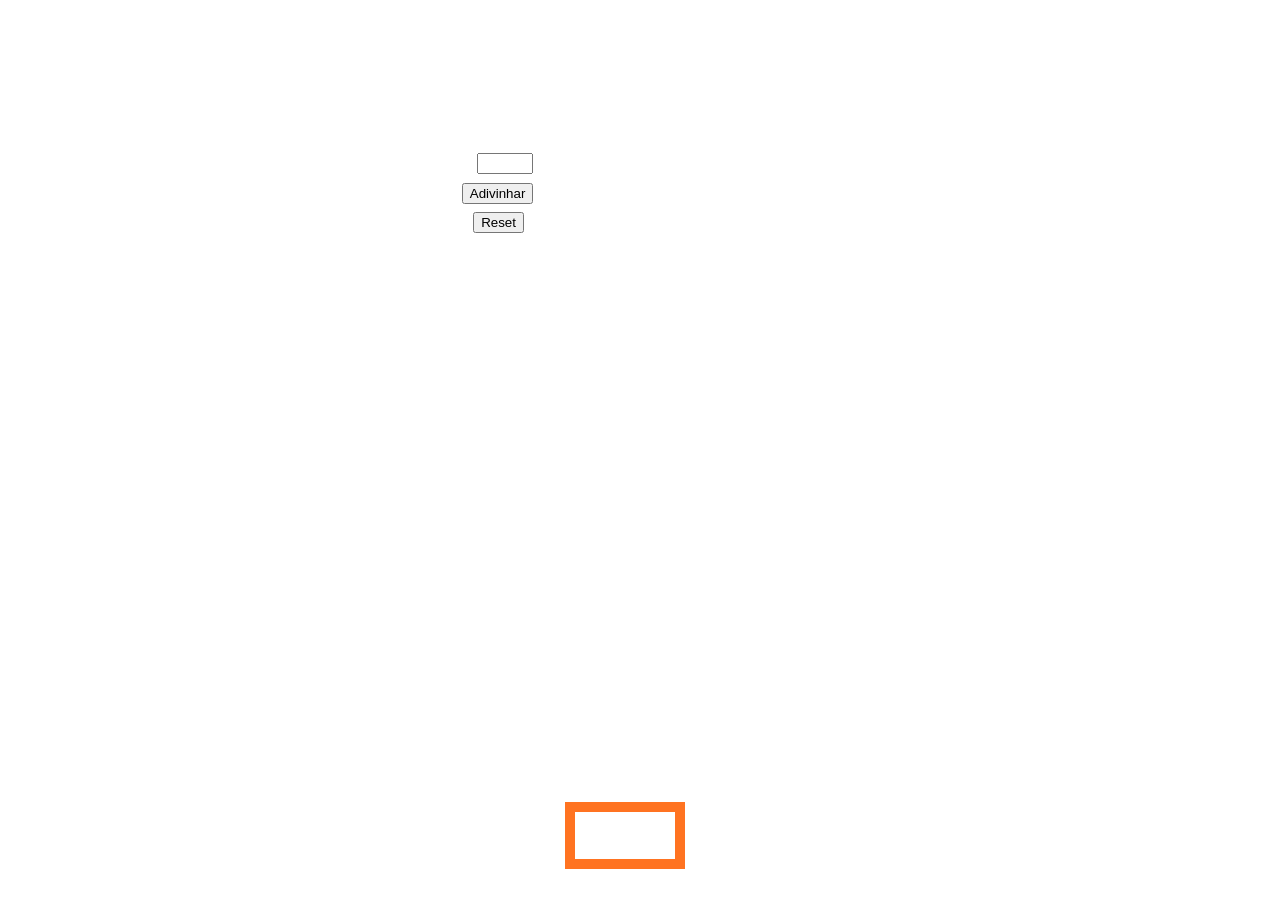
==== adivinha.html @ 7ceb786d "slot machine a mudado" ====
<!DOCTYPE html>
<html>
    <head>
        <link href="style.css" rel="stylesheet" />
        <title>Jogo do Adivinha</title>
    </head>
    <body class="f_adivinha">
        <h2 class="titulo_ad1">
            Estou a pensar num número de 0 a 100, tenta adivinhar!
        </h2>
        <input class="but1_adivinha" type="number" name="n_ad" max="100" min="0" onchange="Verificar()" onkeyup="verificabyenter(event)"/> 
        <button class ="but2_adivinha" onclick=Verificar()>Adivinhar</button> 
        <p class="mensagem_adivinha" id="mensagem"></p>
        <button class="but3_adivinha" onclick="window.location.reload()">Reset</button>
        <h2 class="ini"><a href="index.html">    
                Início
                </a></h2>
        <img class ="confettis" id="conffetis" src="Imagens/9ca21edc-3316-4352-8634-01d19941c646.gif"> 
        <img class ="sinal_maior" id="sinal_maior" src="Imagens/pngwingmaior.com.png">
        <img class ="sinal_menor" id="sinal_menor" src="Imagens/pngwingmenor.com.png">
        
        <script>
            let n_sorte = Math.floor(Math.random() * 100)
            let resposta = document.getElementById("mensagem")
            let audio = new Audio("Sons/freesound_community-tada-fanfare-a-6313.mp3")
            audio.loop = true

            function Verificar() {
                let n_ad = document.getElementsByName("n_ad")[0].value
                if (n_ad == n_sorte) {
                    document.getElementById("mensagem").innerHTML = "Parabéns. Acertaste!!"
                    document.getElementById("conffetis").style.display = "block"
                    document.getElementById("sinal_maior").style.display = "none"
                    document.getElementById("sinal_menor").style.display = "none"
                    audio.play()
                }
                else if (n_ad > 100) {
                    document.getElementById("mensagem").innerHTML = "O número é apenas entre 0 e 100"
                    document.getElementById("conffetis").style.display = "none"
                    document.getElementById("sinal_maior").style.display = "none"
                    document.getElementById("sinal_menor").style.display = "block"
                    audio.pause()
                }
                else if (n_ad < 0) {
                    document.getElementById("mensagem").innerHTML = "O número é apenas entre 0 e 100"
                    document.getElementById("conffetis").style.display = "none"
                    document.getElementById("sinal_maior").style.display = "block"
                    document.getElementById("sinal_menor").style.display = "none"
                    audio.pause()
                }
                else if (n_ad < n_sorte) {
                    document.getElementById("mensagem").innerHTML = "Erraste. O número é maior!"
                    document.getElementById("conffetis").style.display = "none"
                    document.getElementById("sinal_maior").style.display = "block"
                    document.getElementById("sinal_menor").style.display = "none"
                    audio.pause()
                }
                else {
                    document.getElementById("mensagem").innerHTML = "Erraste. O número é menor!"
                    document.getElementById("conffetis").style.display = "none"
                    document.getElementById("sinal_maior").style.display = "none"
                    document.getElementById("sinal_menor").style.display = "block"
                    audio.pause()
                }
            }

            function verificabyenter(event) {
                if(event.key === "Enter") {
                    Verificar()
                }
            }
        </script>
    </body>
</html>
---- style.css ----
/*fonte da letra*/
@font-face {
    font-family: space;
    src: url(SpaceMono-Regular.ttf);
}
/*index*/
.f_ind {
    background-image: url("Imagens/Buraco negro.gif");
    background-size: cover;
    background-repeat: no-repeat;
    background-position-y: 5.5%;
}
.a a {
    position: absolute;
    top: 3em;
    left: 2em;
    color: white;
    font-family: "space";
    text-decoration: none;
    font-size: 1.5em;
    border-style: solid;
    border-color:rgb(255, 115, 33) ;
    border-width: 10px;
    padding: 12px;
    padding-top: 3px;
    padding-bottom: 8px;
    box-shadow: 10px 10px white;

}
.p a {
    position: absolute;
    bottom: 3em;
    right: 4em;
    color:white;
    font-family: "space" ;
    text-decoration: none;
    font-size: 1.5em ;
    border-style: solid;
    border-color:rgb(255, 115, 33) ;
    border-width: 10px;
    padding: 12px;
    padding-top: 3px;
    padding-bottom: 8px;
    box-shadow: 10px 10px white;
}
/*apre*/
.f_ap {
    background-image: url("Imagens/Galaxias2.jpg");
    background-size: cover;
    background-repeat: no-repeat;
}

.text_apre {
    position: absolute;
    top: 6em;   
    right: 3em;
    text-align: center;
    color:white;
    font-family: "space" ;
    text-decoration: none;
    font-size: 1.3em 
}

.text_canais {
    position: absolute;
    top: 15em;
    left: 25em;
    color:white;
    font-family: "space" ;
    text-decoration: none;
    font-size: 1.2em ;
    text-align: center;
}
.links_canais a {
    position: absolute;
    bottom: 18em;
    left: 29em;
    font-family: "space" ;
    font-size: 1.2em ;
    text-align: center;
    color: aqua; 
}


.links_canais2 a {
    position: absolute;
    bottom: 16em;
    left: 29em;
    font-family: "space" ;
    font-size: 1.2em ;
    text-align: center;
    color: aqua; 
}
 
/*links*/
.f_li {
    background-image: url("Imagens/Galaxias1.jpg");
    background-size: cover;
    background-repeat: no-repeat;
}

.pr {
    position: absolute;
    top: 2em;
    right: 38%;
    color:white;
    font-family: "space" ;
    text-decoration: none;
    font-size: 1.5em ;
}
.jogo_cao {
    position: absolute;
    top: 6.5em;
    left: 7em;
    color:white;
    font-family: "space" ;
    font-size: 1.2em ;
}

.jogo_cao_imagem {
    position: absolute;
    top: 15em;
    left: 2em;  
    width: 28em
}

.links_baixarcao a {
    position: absolute;
    top: 12em;
    left: 7em;
    color: aqua;
    font-family: "space" ;
}

.jogo_pinguimdodger {
    position: absolute;
    top: 6.5em;
    right: 6em;
    color:white;
    font-family: "space" ;
    text-decoration: none;
    font-size: 1.2em ;

}
.links_baixarpinguim a {
    position: absolute;
    top: 12em;
    right: 5em;
    color: aqua;
    font-family: "space" ;
}

.jogo_pinguim_imagem {
    position: absolute;
    top: 15em;
    right: 5em;  
    width: 20em
}

.projeto_js a {
    position: absolute;
    top: 13em;
    right: 25.5em;
    color:white;
    font-family: "space" ;
    text-decoration: none;
    border-style: solid;
    border-color:rgb(255, 115, 33) ;
    border-width: 10px;
    padding: 12px;
    padding-top: 3px;
    padding-bottom: 8px;
    box-shadow: 10px 10px white;
}
    
/*projetojs*/
.f_js {
    background-image: url("Imagens/Galaxias1.jpg");
    background-size: cover;
    background-repeat: no-repeat;
}
.calc a {
    position: absolute;
    top:6em;
    left:3em;
    color:white;
    font-family: "space" ;
    text-decoration: none;
}
.adivinha a {
    position: absolute;
    top:8.5em;
    left:3em;
    color:white;
    font-family: "space" ;
    text-decoration: none;
}
.titulo_js {
    position: absolute;
    top: 2em;
    left: 20em;
    font-family: "space";
    color: white;

}
.adivinha2 a {
    position: absolute;
    top:3em;
    left:3em;
    color:white;
    font-family: "space";
    text-decoration: none;

}
/*calculadora*/
.f_calc {
    background-image: url("Imagens/Galaxias1.jpg");
    background-size: cover;
    background-repeat: no-repeat;
}
.calcesp {
    position: absolute;
    top: 3em;
    right: 26.5em;
    color:white;
    font-family: "space" ;
    text-decoration: none;
}
.but1_calc {
    position: absolute;
    top: 13em;
    left: 50em;
}
.but2_calc {
    position: absolute;
    top: 17em;
    left: 50em;
}
.but3_calc {
    position: absolute;
    top: 24em;
    left: 50em;
}
.butmais {
    position: absolute;
    top: 20.5em;
    left: 50.5em;
}
.butmenos {
    position: absolute;
    top: 20.5em;
    left: 53.5em;
}
.butmul {
    position: absolute;
    top: 20.5em;
    left: 56.5em;
}
.butdivi {
    position: absolute;
    top: 20.5em;
    left: 60em;
}
.sinalcalc {
    position: absolute;
    top: 11.4em;
    left: 46.5em;
    color: white;
    font-family: "space"; 
}
/*Adivinha*/
.f_adivinha {
    background-image: url("Imagens/Galaxias1.jpg");
    background-size: cover;
    background-repeat: no-repeat;
}
.titulo_ad1{
    position: absolute;
    top: 3.5em;
    right: 15em;
    color:white;
    font-family: "space" ;
}
.but1_adivinha {
    position: absolute;
    top: 11.5em;
    right: 56em;
}
.but2_adivinha {
    position: absolute;
    top: 13.7em;
    right: 56em;
}
.but3_adivinha {
    position: absolute;
    top: 15.9em;
    right: 56.7em;
}
.mensagem_adivinha {
    position: absolute;
    top: 14em;
    right: 41em;
    color:white;
    font-family: "space" ;
}
.confettis {
    position: absolute;
    top: -6em;
    right: 20em;
    width: 60em;
    display:none;
    z-index:-1;
}
.sinal_maior {
    position: absolute;
    top: 15em;
    right: 38em;
    width: 20em;
    display:none;
}
.sinal_menor {
    position: absolute;
    top: 15em;
    right: 38em;
    width: 20em;
    display:none;
}
/*Jogo da Adivinha 2*/
.adivinha2 {
    position: absolute;
    top: 9em;
    left: 3em;
    font-family: "space";
    color: white;

}
/*botao do inicio*/
.ini a {
    position: absolute;
    bottom: 1em;
    right: 46.5%;
    color:white;
    font-family: "space" ;
    text-decoration: none;
    font-size: 1.3em ;
    border-style: solid;
    border-color:rgb(255, 115, 33) ;
    border-width: 10px;
    padding: 12px;
    padding-top: 3px;
    padding-bottom: 8px;
    box-shadow: 10px 10px white;

}
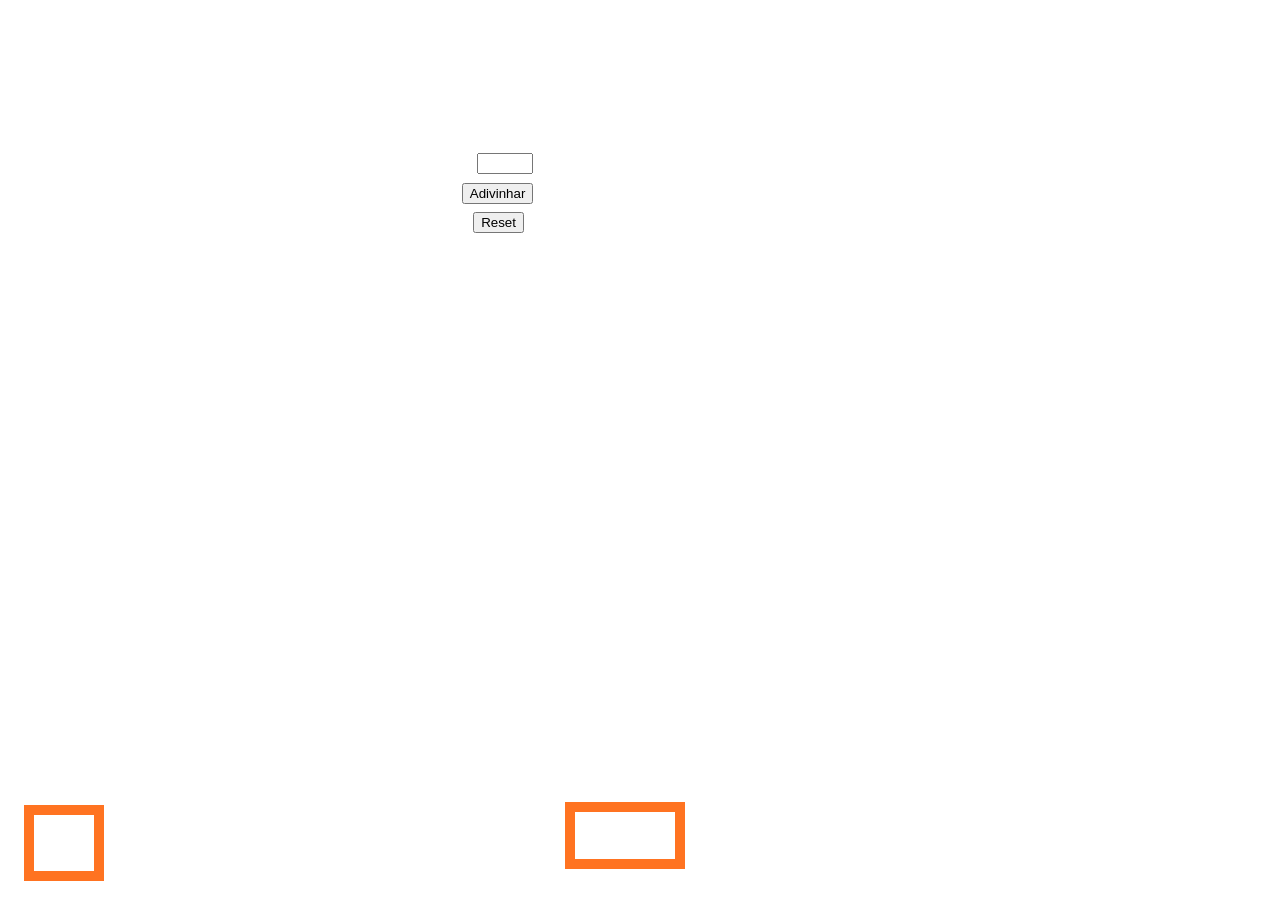
==== commit cb2019bd: "slot machine feito" ====
--- a/adivinha.html
+++ b/adivinha.html
@@ -15,6 +15,9 @@
         <h2 class="ini"><a href="index.html">    
                 Início
                 </a></h2>
+        <h2 class="seta_para_tras"><a href= "projetojs.html">
+            ⬅
+        </a></h2>
         <img class ="confettis" id="conffetis" src="Imagens/9ca21edc-3316-4352-8634-01d19941c646.gif"> 
         <img class ="sinal_maior" id="sinal_maior" src="Imagens/pngwingmaior.com.png">
         <img class ="sinal_menor" id="sinal_menor" src="Imagens/pngwingmenor.com.png">
--- a/style.css
+++ b/style.css
@@ -203,9 +203,9 @@
     color: white;
 
 }
-.adivinha2 a {
-    position: absolute;
-    top:3em;
+.slotmachine a {
+    position: absolute;
+    top:11em;
     left:3em;
     color:white;
     font-family: "space";
@@ -325,16 +325,76 @@
     width: 20em;
     display:none;
 }
-/*Jogo da Adivinha 2*/
-.adivinha2 {
-    position: absolute;
-    top: 9em;
-    left: 3em;
-    font-family: "space";
-    color: white;
-
-}
-/*botao do inicio*/
+/*slot machine*/
+.f_slot_machine{
+    background-image: url("Imagens/Galaxias1.jpg");
+    background-size: cover;
+    background-repeat: no-repeat;
+}
+.titulo_slot_machine{
+    position: absolute;
+    top: 3.5em;
+    right: 29.2em;
+    color:white;
+    font-family: "space" ;
+}
+.but_slot_machine{
+    position: absolute;
+    top: 13em;
+    right: 56.8em;
+}
+.but1_slot_machine{
+    position: absolute;
+    top: 13em;
+    right: 52.7em;
+}
+.numero_slot_machine{
+    position: absolute;
+    top: 13em;
+    right: 52em;
+    font-family: space;
+    color: white;
+    border-style: solid;
+    border-color:rgb(255, 115, 33) ;
+    border-width: 5px;
+    padding: 12px;
+    padding-top: 3px;
+    padding-bottom: 3px;
+}
+.numero1_slot_machine{
+    position: absolute;
+    top: 13em;
+    right: 48em;
+    font-family: space;
+    color: white;
+    border-style: solid;
+    border-color:rgb(255, 115, 33) ;
+    border-width: 5px;
+    padding: 12px;
+    padding-top: 3px;
+    padding-bottom: 3px
+}
+.numero2_slot_machine{
+    position: absolute;
+    top: 13em;
+    right: 44em;
+    font-family: space;
+    color: white;
+    border-style: solid;
+    border-color:rgb(255, 115, 33) ;
+    border-width: 5px;
+    padding: 12px;
+    padding-top: 3px;
+    padding-bottom: 3px
+}
+.mensagem{
+    position: absolute;
+    top: 16em;
+    right: 46.8em;
+    font-family: space;
+    color: white;
+}
+/*botao do inicio e da seta*/
 .ini a {
     position: absolute;
     bottom: 1em;
@@ -350,5 +410,20 @@
     padding-top: 3px;
     padding-bottom: 8px;
     box-shadow: 10px 10px white;
-
+}
+.seta_para_tras a {
+    position: absolute;
+    bottom: 0.4em;
+    left: 0.5em;
+    color:white;
+    font-family: "space" ;  
+    text-decoration: none;
+    font-size: 2em ;
+    border-style: solid;
+    border-color:rgb(255, 115, 33) ;
+    border-width: 10px;
+    padding: 10px;
+    padding-top: 0.1px;
+    padding-bottom: 0.1px;
+    box-shadow: 10px 10px white;
 }
